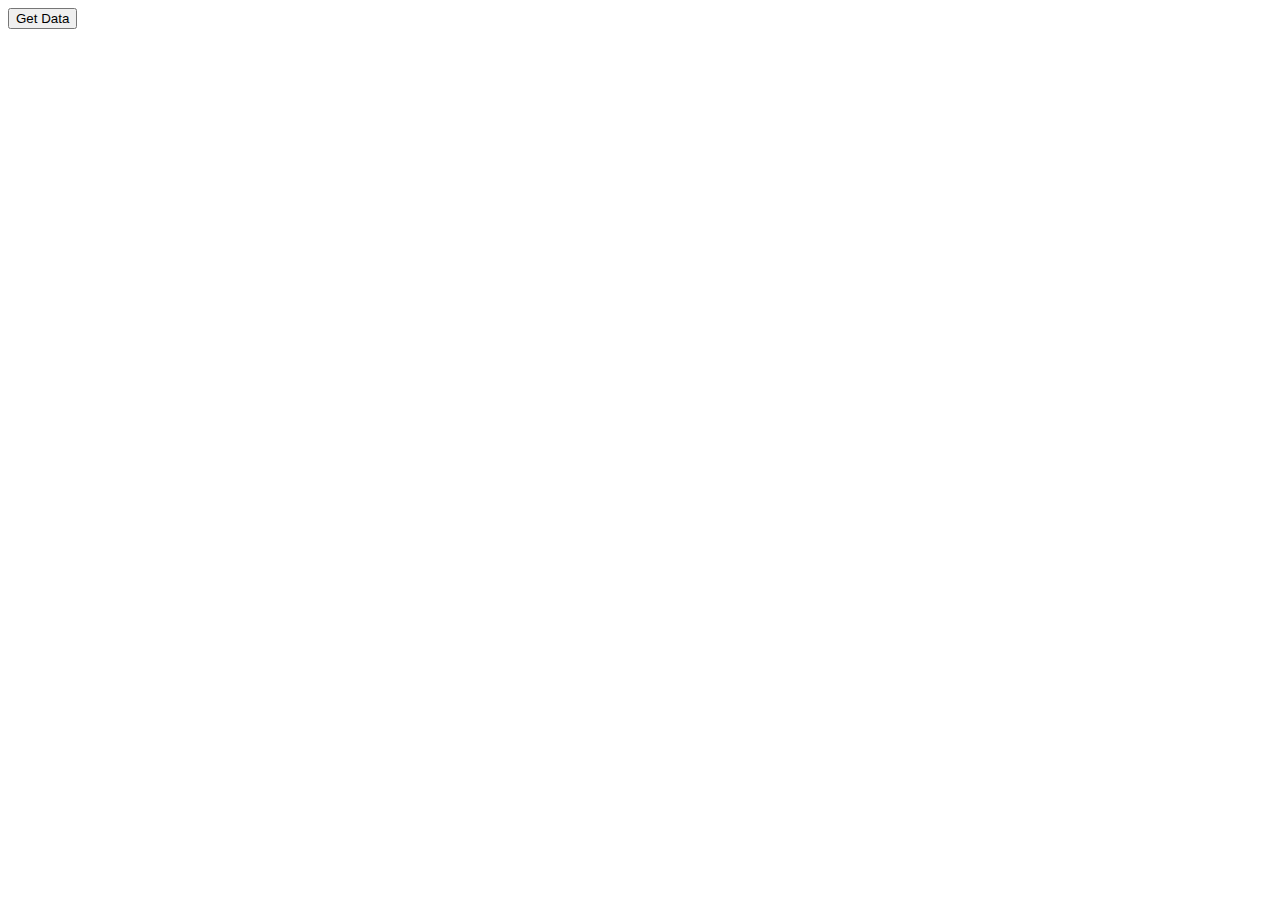
==== index.html @ 115c589f "improvement and license added in countryNames" ====
<!DOCTYPE html>
<html>
<head>
    <meta charset="utf-8" />
    <meta http-equiv="X-UA-Compatible" content="IE=edge">
    <title>MyL3 External Data</title>
    <meta name="viewport" content="width=device-width, initial-scale=1">
    <link rel="stylesheet" type="text/css" media="screen" href="styles.css" />
    <script src="js/jquery.min.js"></script>
    <script type="text/javascript" src="js/apiKeys.js"></script>
    <script type="text/javascript" src="js/countryNames.js"></script>
    <script type="text/javascript" src="app.js"></script>
</head>
<body>
    <div class="container">
        <div id="coords">
            <!-- Coordinates will go here.... -->
        </div>
        <div id="city">
            <!-- city and country -->
        </div>
        <!-- <div id="spinner">
            <i class="fa fa-spinner"></i>
        </div> -->
        <div id="wData">
            <!-- Weather data goes here..... -->
        </div>
        <div id="err"></div>
        <button id="import" onclick="getData()">Get Data</button>
    </div>
</body>
</html>
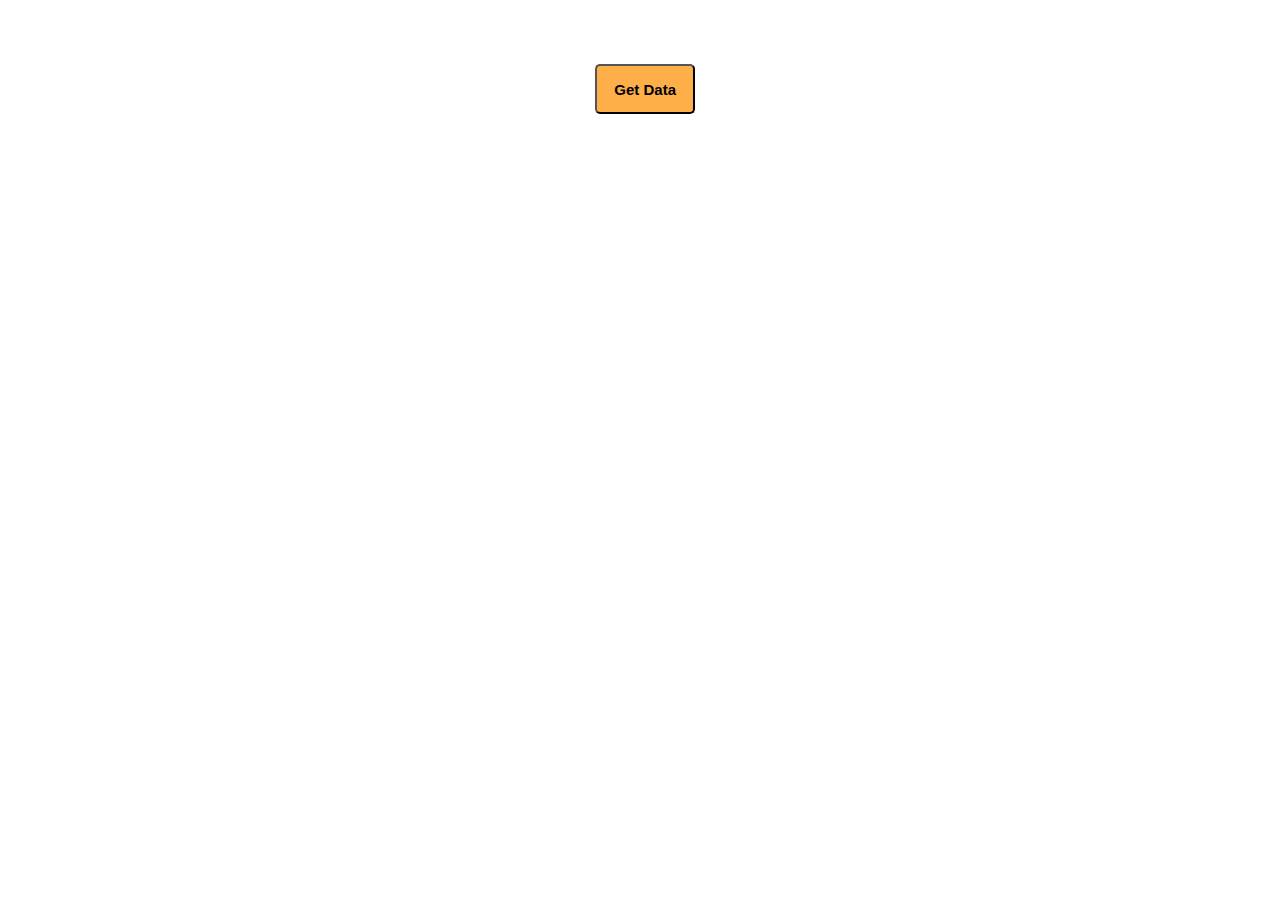
==== commit 31d4f01a: "Add spinner and weather data in tabular form" ====
--- a/index.html
+++ b/index.html
@@ -19,13 +19,21 @@
         <div id="city">
             <!-- city and country -->
         </div>
-        <!-- <div id="spinner">
-            <i class="fa fa-spinner"></i>
-        </div> -->
-        <div id="wData">
-            <!-- Weather data goes here..... -->
+        <div id="spinner">
+            <!-- GIF created through https://loading.io , License: CC0/Free use for any purpose -->
+            <img src="/assets/Rolling-200px.gif" width="100" />  
+            <p>Fetching weather data...</p>
         </div>
         <div id="err"></div>
+
+        <table border="1" id="tabularData">
+            <tbody>
+                <tr id="tr_1">
+                    <th>Parameter</th>
+                    <th>Value</th>
+                </tr>
+            </tbody>
+        </table>
         <button id="import" onclick="getData()">Get Data</button>
     </div>
 </body>
--- a/styles.css
+++ b/styles.css
@@ -0,0 +1,49 @@
+* {
+    margin: 0px;
+    padding: 0px;
+}
+
+.container {
+    margin: 5% 15%; 
+}
+
+#import {
+    background: #ffaf49;
+    border-radius: 5px;
+    width: 100px;
+    height: 50px;
+    font-weight: bold;
+    font-size: 15px;
+    margin-left: 45%;
+}
+
+#tabularData {
+    display: none;
+}
+
+table {
+    width: 100%;
+    min-width: 200px;
+    max-width: 700px;
+    border-collapse: collapse;
+}
+
+tr:nth-child(odd) {
+    background: #ffb04994;
+}
+
+th, td {
+    width: 50%;
+    text-align: center;
+}
+
+tr {
+    height: 30px;
+}
+
+#tr_1 {
+    background: #5b49ff;
+    color: white;
+    height: 40px;
+    font-size: 20px;
+}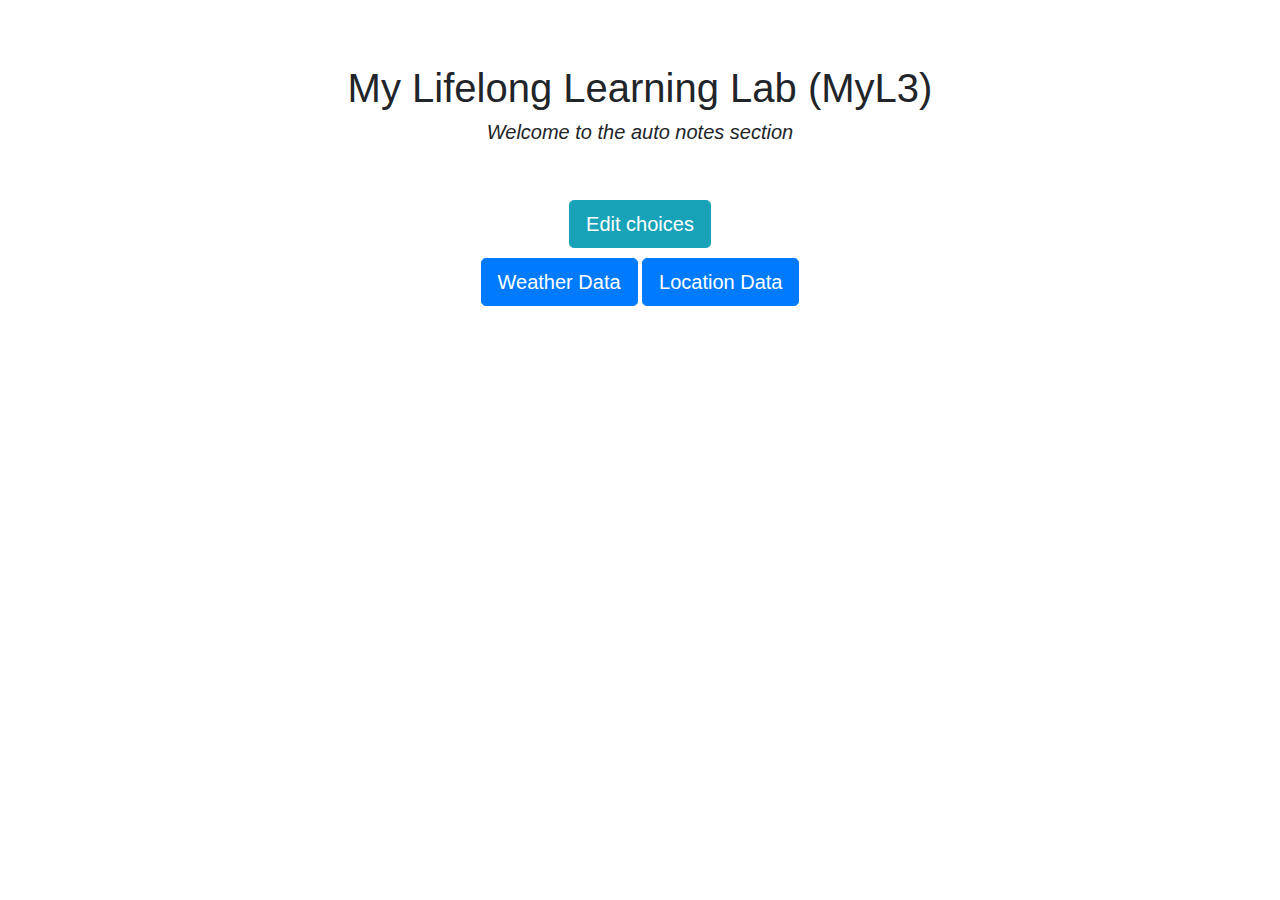
==== commit 8ab3c384: "Add weather modal and separate location button" ====
--- a/index.html
+++ b/index.html
@@ -1,40 +1,151 @@
 <!DOCTYPE html>
 <html>
-<head>
-    <meta charset="utf-8" />
-    <meta http-equiv="X-UA-Compatible" content="IE=edge">
-    <title>MyL3 External Data</title>
-    <meta name="viewport" content="width=device-width, initial-scale=1">
-    <link rel="stylesheet" type="text/css" media="screen" href="styles.css" />
-    <script src="js/jquery.min.js"></script>
-    <script type="text/javascript" src="js/apiKeys.js"></script>
-    <script type="text/javascript" src="js/countryNames.js"></script>
-    <script type="text/javascript" src="app.js"></script>
-</head>
-<body>
-    <div class="container">
-        <div id="coords">
-            <!-- Coordinates will go here.... -->
-        </div>
-        <div id="city">
-            <!-- city and country -->
-        </div>
-        <div id="spinner">
-            <!-- GIF created through https://loading.io , License: CC0/Free use for any purpose -->
-            <img src="/assets/Rolling-200px.gif" width="100" />  
-            <p>Fetching weather data...</p>
-        </div>
-        <div id="err"></div>
+   <head>
+      <meta charset="utf-8" />
+      <meta http-equiv="X-UA-Compatible" content="IE=edge">
+      <title>MyL3 External Data</title>
+      <meta name="viewport" content="width=device-width, initial-scale=1">
+      <link rel="shortcut icon" type="image/x-icon" href="/assets/favicon.ico">
+      <link rel="stylesheet" type="text/css" media="screen" href="styles.css" />
+      <link rel="stylesheet" type="text/css" href="css/bootstrap.min.css" />
 
-        <table border="1" id="tabularData">
-            <tbody>
-                <tr id="tr_1">
-                    <th>Parameter</th>
-                    <th>Value</th>
-                </tr>
-            </tbody>
-        </table>
-        <button id="import" onclick="getData()">Get Data</button>
-    </div>
-</body>
+      <script src="js/jquery.min.js"></script>
+      <script src="js/bootstrap.min.js"></script>
+      <script src="js/apiKeys.js"></script>
+      <script src="js/countryNames.js"></script>
+      <script src="app.js"></script>
+   </head>
+
+   <body>
+      <div class="container">
+         <div style="margin-bottom: 5%;">
+            <center>
+               <h1>My Lifelong Learning Lab (MyL3)</h1>
+               <h5><i>Welcome to the auto notes section</i></h5>
+            </center>
+         </div>
+
+         <center>
+            <div id="map"></div>
+            <div id="city"></div>
+         </center>
+         <div id="spinner">
+            <center>
+               <!-- GIF created through https://loading.io , License: CC0/Free use for any purpose -->
+               <img src="/assets/Rolling-200px.gif" width="100" />
+               <p>Fetching weather data...</p>
+            </center>
+         </div>
+         <div id="err" style="text-align: center;"></div>
+
+         <div id="weatherTable">
+            <center>
+               <table border="1" id="tabularData">
+                  <tbody>
+                     <tr id="tr_1">
+                        <th>Parameter</th>
+                        <th>Value</th>
+                     </tr>
+                  </tbody>
+               </table>
+            </center>
+         </div>
+
+         <div id="editSelectionBtn">
+            <center>
+               <button id="editChoices" class="btn btn-lg btn-info">Edit choices</button>
+            </center>
+         </div>
+
+         <div id="buttons">
+            <center>
+               <button id="importWeather" class="btn btn-lg btn-primary" data-toggle="modal" data-target="#selectFields">Weather Data</button>
+               <button id="importLocation" onclick="locationImport()" class="btn btn-lg btn-primary">Location Data</button>
+            </center>
+         </div>
+
+         <div class="modal fade" id="selectFields">
+            <div class="modal-dialog modal-sm modal-dialog-centered">
+               <div class="modal-content">
+
+                  <div class="modal-header">
+                     <h5 class="modal-title">Check the info you need</h5>
+                     <button type="button" class="close" data-dismiss="modal">&times;</button>
+                  </div>
+
+                  <div class="modal-body" style="margin-left: 10px;">
+                     <div class="form-check">
+                         <center>
+                            <label class="form-check-label">
+                                <input type="checkbox" class="form-check-input" id="selectAll" value="">SELECT ALL
+                            </label>
+                        </center>
+                     </div>
+                     <form id="weatherFieldsForm" name="weatherFieldsForm" method="post">
+                        <div class="form-check">
+                           <label class="form-check-label">
+                              <input type="checkbox" class="form-check-input" name="temp_f" value=1>Temperature (F)
+                           </label>
+                        </div>
+                        <div class="form-check">
+                           <label class="form-check-label">
+                              <input type="checkbox" class="form-check-input" name="temp_c" value=2>Temprature (C)
+                           </label>
+                        </div>
+                        <div class="form-check">
+                           <label class="form-check-label">
+                              <input type="checkbox" class="form-check-input" name="atm_p" value=3>Atmospheric Pressure
+                           </label>
+                        </div>
+                        <div class="form-check">
+                           <label class="form-check-label">
+                              <input type="checkbox" class="form-check-input" name="humid" value=4>Humidity
+                           </label>
+                        </div>
+                        <div class="form-check">
+                           <label class="form-check-label">
+                              <input type="checkbox" class="form-check-input" name="wind_sk" value=5>Wind speed(km/h)
+                           </label>
+                        </div>
+                        <div class="form-check">
+                           <label class="form-check-label">
+                              <input type="checkbox" class="form-check-input" name="wind_sm" value=6>Wind speed(m/s)
+                           </label>
+                        </div>
+                        <div class="form-check">
+                           <label class="form-check-label">
+                              <input type="checkbox" class="form-check-input" name="wind_d" value=7>Wind Direction
+                           </label>
+                        </div>
+                        <div class="form-check">
+                           <label class="form-check-label">
+                              <input type="checkbox" class="form-check-input" name="sunrsie" value=8>Sunrise
+                           </label>
+                        </div>
+                        <div class="form-check">
+                           <label class="form-check-label">
+                              <input type="checkbox" class="form-check-input" name="sunset" value=9>Sunset
+                           </label>
+                        </div>
+                        <div class="form-check">
+                           <label class="form-check-label">
+                              <input type="checkbox" class="form-check-input" name="weather_des" value=10>Weather Description
+                           </label>
+                        </div>
+                        <div class="form-check">
+                           <label class="form-check-label">
+                              <input type="checkbox" class="form-check-input" name="visibility" value=11>Visibilty Range(meters)
+                           </label>
+                        </div>
+                        <div class="modal-footer">
+                           <button type="submit" class="btn btn-primary">Submit</button>
+                           <button type="button" class="btn btn-danger" data-dismiss="modal">Cancel</button>
+                        </div>
+                     </form>
+                  </div>
+               </div>
+            </div>
+         </div>
+      </div>
+   </body>
 </html>--- a/styles.css
+++ b/styles.css
@@ -7,18 +7,17 @@
     margin: 5% 15%; 
 }
 
-#import {
-    background: #ffaf49;
-    border-radius: 5px;
-    width: 100px;
-    height: 50px;
-    font-weight: bold;
-    font-size: 15px;
-    margin-left: 45%;
+#tabularData, #spinner {
+    display: none;
 }
 
-#tabularData {
-    display: none;
+#importWeather, #editSelectionBtn, #importLocation {
+    margin-bottom: 10px;
+}
+
+#buttons {
+    width: 30%;
+    margin: 0 35%;
 }
 
 table {
@@ -26,10 +25,12 @@
     min-width: 200px;
     max-width: 700px;
     border-collapse: collapse;
+    margin-bottom: 40px;
 }
 
 tr:nth-child(odd) {
     background: #ffb04994;
+    text-align: center;
 }
 
 th, td {
@@ -46,4 +47,12 @@
     color: white;
     height: 40px;
     font-size: 20px;
+}
+
+#map {
+    width:600px;
+    height:400px;
+    background:#383826;
+    margin-bottom: 10px;
+    display: none;
 }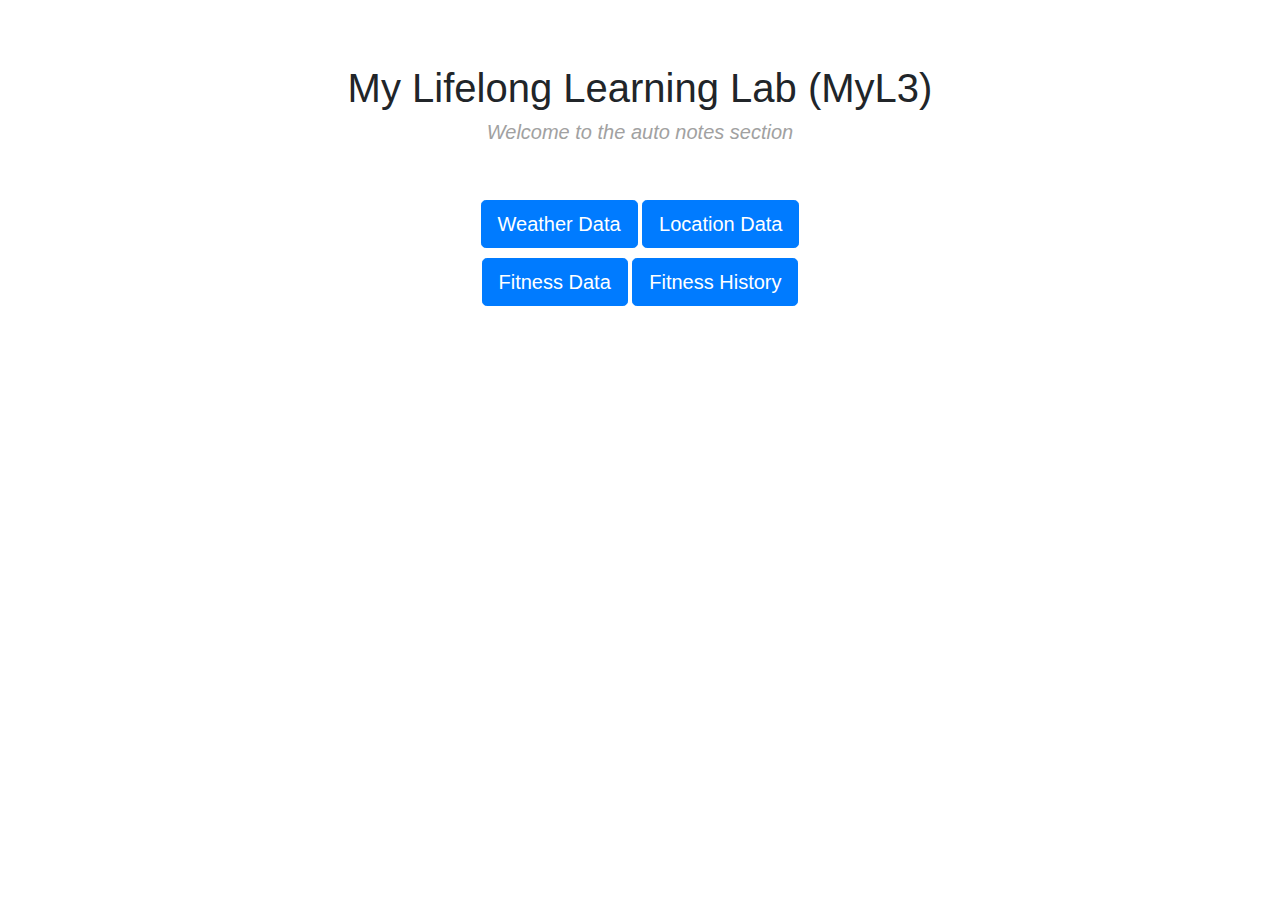
==== commit 8e906a14: "Added Google fit and Updated weather, location" ====
--- a/index.html
+++ b/index.html
@@ -9,11 +9,19 @@
       <link rel="stylesheet" type="text/css" media="screen" href="styles.css" />
       <link rel="stylesheet" type="text/css" href="css/bootstrap.min.css" />
 
-      <script src="js/jquery.min.js"></script>
-      <script src="js/bootstrap.min.js"></script>
-      <script src="js/apiKeys.js"></script>
-      <script src="js/countryNames.js"></script>
-      <script src="app.js"></script>
+      <script src="lib/jquery-3.3.1.min.js"></script>
+      <script src="lib/bootstrap.min.js"></script>
+      <script src="scripts/apiKeys.js"></script>
+      <script src="services/maps.js"></script>
+      <script src="scripts/fit.js"></script>
+      <script type="module" src="scripts/countryNames.js"></script>
+      <script type="module" src="modules/weather.js"></script>
+      <script type="module" src="modules/appendIntoTable.js"></script>
+      <script type="module" src="modules/weatherService.js"></script>
+      <script type="module" src="modules/locationService.js"></script>
+      <script type="module" src="scripts/fitHandleClick.js"></script>
+      <script type="module" src="modules/GoogleFit/fetchFitData.js"></script>
+      <script type="module" src="app.js"></script>
    </head>
 
    <body>
@@ -21,26 +29,26 @@
          <div style="margin-bottom: 5%;">
             <center>
                <h1>My Lifelong Learning Lab (MyL3)</h1>
-               <h5><i>Welcome to the auto notes section</i></h5>
+               <h5 style="color: #a1a1a1;"><i>Welcome to the auto notes section</i></h5>
             </center>
          </div>
 
          <center>
-            <div id="map"></div>
+            <div id="map" class="col-xs-12"></div>
             <div id="city"></div>
          </center>
          <div id="spinner">
             <center>
                <!-- GIF created through https://loading.io , License: CC0/Free use for any purpose -->
                <img src="/assets/Rolling-200px.gif" width="100" />
-               <p>Fetching weather data...</p>
+               <p>Fetching data...</p>
             </center>
          </div>
          <div id="err" style="text-align: center;"></div>
 
          <div id="weatherTable">
             <center>
-               <table border="1" id="tabularData">
+               <table id="tabularData">
                   <tbody>
                      <tr id="tr_1">
                         <th>Parameter</th>
@@ -51,7 +59,7 @@
             </center>
          </div>
 
-         <div id="editSelectionBtn">
+         <div id="editSelectionBtn" style="display: none;">
             <center>
                <button id="editChoices" class="btn btn-lg btn-info">Edit choices</button>
             </center>
@@ -60,8 +68,16 @@
          <div id="buttons">
             <center>
                <button id="importWeather" class="btn btn-lg btn-primary" data-toggle="modal" data-target="#selectFields">Weather Data</button>
-               <button id="importLocation" onclick="locationImport()" class="btn btn-lg btn-primary">Location Data</button>
-            </center>
+               <button id="importLocation" class="btn btn-lg btn-primary">Location Data</button>
+               <button id="importFit" class="btn btn-lg btn-primary">Fitness Data</button>
+               <button id="fitnessHistory" class="btn btn-lg btn-primary">Fitness History</button>
+            </center>
+         </div>
+
+         <div id="goBack" style="display: none;">
+             <center>
+                <button id="backBtn" class="btn btn-lg btn-info">Home</button>
+             </center>
          </div>
 
          <div class="modal fade" id="selectFields">
@@ -69,17 +85,16 @@
                <div class="modal-content">
 
                   <div class="modal-header">
-                     <h5 class="modal-title">Check the info you need</h5>
+                     <h5 class="modal-title">Select data you need</h5>
                      <button type="button" class="close" data-dismiss="modal">&times;</button>
                   </div>
 
                   <div class="modal-body" style="margin-left: 10px;">
                      <div class="form-check">
-                         <center>
-                            <label class="form-check-label">
-                                <input type="checkbox" class="form-check-input" id="selectAll" value="">SELECT ALL
-                            </label>
-                        </center>
+                        <label class="form-check-label">
+                            <input type="checkbox" class="form-check-input" id="selectAll" value="">
+                            <span id="s_all">SELECT ALL</span>
+                        </label>
                      </div>
                      <form id="weatherFieldsForm" name="weatherFieldsForm" method="post">
                         <div class="form-check">
@@ -139,13 +154,122 @@
                         </div>
                         <div class="modal-footer">
                            <button type="submit" class="btn btn-primary">Submit</button>
-                           <button type="button" class="btn btn-danger" data-dismiss="modal">Cancel</button>
+                           <button type="button" class="btn" data-dismiss="modal">Cancel</button>
                         </div>
                      </form>
                   </div>
                </div>
             </div>
-         </div>
+         </div> <!-- end of weather and location -->
+
+         <!-- Modal, buttons and container for Google Fit-->
+         <center>
+            <div class="fitnessDataContainer col-xs-12">
+                <div id="fitness-header">
+                    <p>
+                    <strong>How to use google fit?</strong>  <br>
+                    * Create a google account if you don't have one <br>
+                    * Install Google Fit App in your smartphone <br>
+                    * The application will take permissions to count user’s steps, <br>
+                      &nbsp; distance covered and other data by using mobile phone’s sensors. <br>
+                    * Do regular exercise and fitness activities to see results in the playground.</p>
+                   <div id="heading"></div> <h6 style="color: #007bff">Today's health and fitness details in cards format</h6>
+                </div>
+                <div class="dataCards">
+                    <div id="height"></div>
+                    <div id="weight"></div>
+                    <div id="distance"></div>
+                    <div id="calories_spent"></div>
+                    <div id="steps_count"></div>
+                    <div id="bpm"></div>
+                    <div id="cycle_cad"></div>
+                    <div id="wheel_rpm"></div>
+                </div>
+            </div>
+         </center>
+
+         <div id="editSelectionBtn-fit" style="display: none;">
+            <center>
+               <button id="editChoices-fit" class="btn btn-lg btn-info">Edit choices</button>
+            </center>
+         </div>
+
+         <div id="goBack-fit" style="display: none;">
+            <center>
+               <button id="backBtn-fit" class="btn btn-lg btn-info">Home</button>
+            </center>
+        </div>
+
+         <div class="modal fade" id="fitChoices">
+            <div class="modal-dialog modal-sm modal-dialog-centered">
+               <div class="modal-content">
+
+                  <div class="modal-header">
+                     <h5 class="modal-title">Select data you need</h5>
+                     <button type="button" class="close" data-dismiss="modal">&times;</button>
+                  </div>
+
+                  <div class="modal-body" style="margin-left: 10px;">
+                     <div class="form-check">
+                        <label class="form-check-label">
+                            <input type="checkbox" class="form-check-input" id="allFitnessFields" value="">
+                            <span id="s_all_fit">SELECT ALL</span>
+                        </label>
+                     </div>
+                     <form id="fitnessFieldsForm" name="fitnessFieldsForm" method="post">
+                        <div class="form-check">
+                           <label class="form-check-label">
+                              <input type="checkbox" class="form-check-input" name="height" value=1>Height
+                           </label>
+                        </div>
+                        <div class="form-check">
+                           <label class="form-check-label">
+                              <input type="checkbox" class="form-check-input" name="weight" value=2>Weight
+                           </label>
+                        </div>
+                        <div class="form-check">
+                            <label class="form-check-label">
+                               <input type="checkbox" class="form-check-input" name="distance" value=3>Distance
+                            </label>
+                         </div>
+                        <div class="form-check">
+                           <label class="form-check-label">
+                              <input type="checkbox" class="form-check-input" name="calories_spent" value=4>Calories spent
+                           </label>
+                        </div>
+                        <div class="form-check">
+                           <label class="form-check-label">
+                              <input type="checkbox" class="form-check-input" name="steps_count" value=5>Steps Count
+                           </label>
+                        </div>
+                        <div class="form-check">
+                           <label class="form-check-label">
+                              <input type="checkbox" class="form-check-input" name="bpm" value=6>BPM last recorded
+                           </label>
+                        </div>
+                        <div class="form-check">
+                           <label class="form-check-label">
+                              <input type="checkbox" class="form-check-input" name="cycle_cad" value=7>Cycling Cadence
+                           </label>
+                        </div>
+                        <div class="form-check">
+                           <label class="form-check-label">
+                              <input type="checkbox" class="form-check-input" name="wheel_rpm" value=8>Wheel revolution(RPM)
+                           </label>
+                        </div>
+                        <div class="modal-footer">
+                           <button type="submit" class="btn btn-primary">Submit</button>
+                           <button type="button" class="btn" data-dismiss="modal">Cancel</button>
+                        </div>
+                     </form>
+                  </div>
+               </div>
+            </div>
+         </div>
+         <script async defer src="https://apis.google.com/js/api.js" 
+                onload="this.onload=function(){}; handleClientLoad()" 
+                onreadystatechange="if (this.readyState === 'complete') this.onload()">
+         </script>
       </div>
    </body>
 </html>--- a/styles.css
+++ b/styles.css
@@ -1,17 +1,22 @@
 * {
     margin: 0px;
     padding: 0px;
+}
+
+body {
+    background: #ECEFF1;
 }
 
 .container {
     margin: 5% 15%; 
 }
 
-#tabularData, #spinner {
+#tabularData, #spinner, .fitnessDataContainer {
     display: none;
 }
 
-#importWeather, #editSelectionBtn, #importLocation {
+#importWeather, #importFit, #fitnessHistory, #editSelectionBtn, 
+#importLocation, #editChoices-fit, #backBtn-fit {
     margin-bottom: 10px;
 }
 
@@ -20,22 +25,37 @@
     margin: 0 35%;
 }
 
+#s_all, #s_all_fit {
+    font-weight: bold;
+}
+
+.form-check {
+    left: 25px;
+}
+
 table {
     width: 100%;
     min-width: 200px;
-    max-width: 700px;
+    max-width: 300px;
     border-collapse: collapse;
     margin-bottom: 40px;
 }
 
 tr:nth-child(odd) {
-    background: #ffb04994;
-    text-align: center;
+    background: #eaeaea;
+}
+
+h1 {
+    font-size: 3vw;
+}
+
+h2 {
+    font-size: 2vw;
 }
 
 th, td {
     width: 50%;
-    text-align: center;
+    padding-left: 5px;
 }
 
 tr {
@@ -43,16 +63,52 @@
 }
 
 #tr_1 {
-    background: #5b49ff;
+    background: #c2bbff;
     color: white;
     height: 40px;
     font-size: 20px;
 }
 
 #map {
-    width:600px;
-    height:400px;
+    width:300px;
+    height:500px;
     background:#383826;
     margin-bottom: 10px;
     display: none;
+}
+
+.dataCards {
+    display: flex;
+    flex-flow: row wrap;
+    max-width: 400px;
+}
+
+.dataCards > div {
+    display: none;
+    width: 100%;
+    margin-bottom: 10px;
+    min-height: 70px;
+    justify-content: center;
+    box-shadow: 0 1px 3px rgba(0, 0, 0, 0.12), 0 1px 2px rgba(0, 0, 0, 0.24);
+    text-align: center;
+    padding: 18px 5px;
+    font-weight: bold;
+}
+
+.dataCards > div:hover {
+    box-shadow: 0 19px 38px rgba(0, 0, 0, 0.30), 0 15px 12px rgba(0, 0, 0, 0.22);
+    transition: all 0.3s cubic-bezier(.25, .8, .25, 1);
+    background: #20c997;
+    border-radius: 5px;
+}
+
+.fitnessDataContainer {
+    max-width: 410px;
+}
+
+#fitness-header {
+    text-align: left;
+    font-style: italic;
+    line-height: 1.3;
+    font-size: 12px;
 }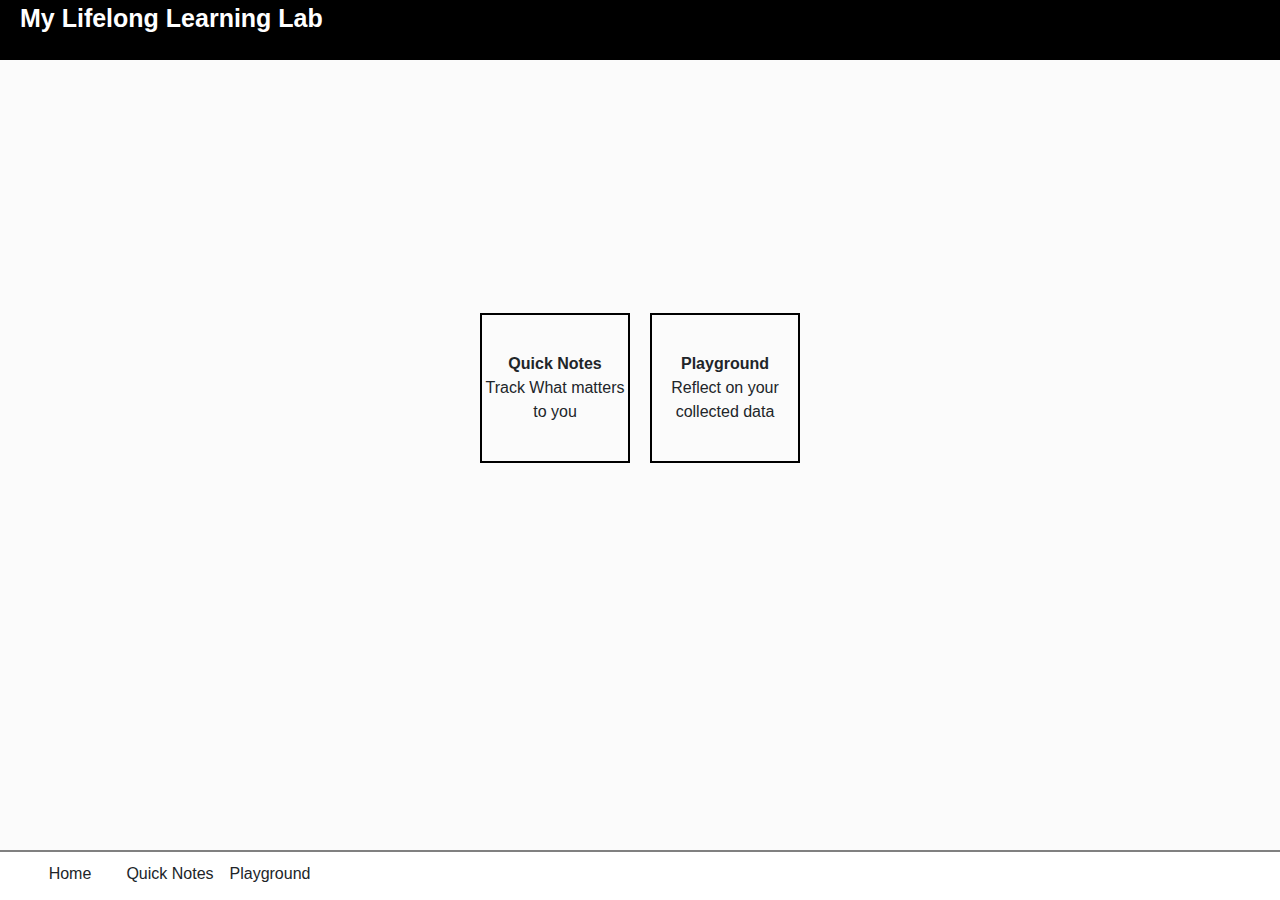
==== commit d7264c23: "Updated Design" ====
--- a/index.html
+++ b/index.html
@@ -6,8 +6,8 @@
       <title>MyL3 External Data</title>
       <meta name="viewport" content="width=device-width, initial-scale=1">
       <link rel="shortcut icon" type="image/x-icon" href="/assets/favicon.ico">
-      <link rel="stylesheet" type="text/css" media="screen" href="styles.css" />
       <link rel="stylesheet" type="text/css" href="css/bootstrap.min.css" />
+      <link rel="stylesheet" href="styles.css" />
 
       <script src="lib/jquery-3.3.1.min.js"></script>
       <script src="lib/bootstrap.min.js"></script>
@@ -25,251 +25,29 @@
    </head>
 
    <body>
-      <div class="container">
-         <div style="margin-bottom: 5%;">
-            <center>
-               <h1>My Lifelong Learning Lab (MyL3)</h1>
-               <h5 style="color: #a1a1a1;"><i>Welcome to the auto notes section</i></h5>
-            </center>
-         </div>
-
-         <center>
-            <div id="map" class="col-xs-12"></div>
-            <div id="city"></div>
-         </center>
-         <div id="spinner">
-            <center>
-               <!-- GIF created through https://loading.io , License: CC0/Free use for any purpose -->
-               <img src="/assets/Rolling-200px.gif" width="100" />
-               <p>Fetching data...</p>
-            </center>
-         </div>
-         <div id="err" style="text-align: center;"></div>
-
-         <div id="weatherTable">
-            <center>
-               <table id="tabularData">
-                  <tbody>
-                     <tr id="tr_1">
-                        <th>Parameter</th>
-                        <th>Value</th>
-                     </tr>
-                  </tbody>
-               </table>
-            </center>
-         </div>
-
-         <div id="editSelectionBtn" style="display: none;">
-            <center>
-               <button id="editChoices" class="btn btn-lg btn-info">Edit choices</button>
-            </center>
-         </div>
-
-         <div id="buttons">
-            <center>
-               <button id="importWeather" class="btn btn-lg btn-primary" data-toggle="modal" data-target="#selectFields">Weather Data</button>
-               <button id="importLocation" class="btn btn-lg btn-primary">Location Data</button>
-               <button id="importFit" class="btn btn-lg btn-primary">Fitness Data</button>
-               <button id="fitnessHistory" class="btn btn-lg btn-primary">Fitness History</button>
-            </center>
-         </div>
-
-         <div id="goBack" style="display: none;">
-             <center>
-                <button id="backBtn" class="btn btn-lg btn-info">Home</button>
-             </center>
-         </div>
-
-         <div class="modal fade" id="selectFields">
-            <div class="modal-dialog modal-sm modal-dialog-centered">
-               <div class="modal-content">
-
-                  <div class="modal-header">
-                     <h5 class="modal-title">Select data you need</h5>
-                     <button type="button" class="close" data-dismiss="modal">&times;</button>
-                  </div>
-
-                  <div class="modal-body" style="margin-left: 10px;">
-                     <div class="form-check">
-                        <label class="form-check-label">
-                            <input type="checkbox" class="form-check-input" id="selectAll" value="">
-                            <span id="s_all">SELECT ALL</span>
-                        </label>
-                     </div>
-                     <form id="weatherFieldsForm" name="weatherFieldsForm" method="post">
-                        <div class="form-check">
-                           <label class="form-check-label">
-                              <input type="checkbox" class="form-check-input" name="temp_f" value=1>Temperature (F)
-                           </label>
-                        </div>
-                        <div class="form-check">
-                           <label class="form-check-label">
-                              <input type="checkbox" class="form-check-input" name="temp_c" value=2>Temprature (C)
-                           </label>
-                        </div>
-                        <div class="form-check">
-                           <label class="form-check-label">
-                              <input type="checkbox" class="form-check-input" name="atm_p" value=3>Atmospheric Pressure
-                           </label>
-                        </div>
-                        <div class="form-check">
-                           <label class="form-check-label">
-                              <input type="checkbox" class="form-check-input" name="humid" value=4>Humidity
-                           </label>
-                        </div>
-                        <div class="form-check">
-                           <label class="form-check-label">
-                              <input type="checkbox" class="form-check-input" name="wind_sk" value=5>Wind speed(km/h)
-                           </label>
-                        </div>
-                        <div class="form-check">
-                           <label class="form-check-label">
-                              <input type="checkbox" class="form-check-input" name="wind_sm" value=6>Wind speed(m/s)
-                           </label>
-                        </div>
-                        <div class="form-check">
-                           <label class="form-check-label">
-                              <input type="checkbox" class="form-check-input" name="wind_d" value=7>Wind Direction
-                           </label>
-                        </div>
-                        <div class="form-check">
-                           <label class="form-check-label">
-                              <input type="checkbox" class="form-check-input" name="sunrsie" value=8>Sunrise
-                           </label>
-                        </div>
-                        <div class="form-check">
-                           <label class="form-check-label">
-                              <input type="checkbox" class="form-check-input" name="sunset" value=9>Sunset
-                           </label>
-                        </div>
-                        <div class="form-check">
-                           <label class="form-check-label">
-                              <input type="checkbox" class="form-check-input" name="weather_des" value=10>Weather Description
-                           </label>
-                        </div>
-                        <div class="form-check">
-                           <label class="form-check-label">
-                              <input type="checkbox" class="form-check-input" name="visibility" value=11>Visibilty Range(meters)
-                           </label>
-                        </div>
-                        <div class="modal-footer">
-                           <button type="submit" class="btn btn-primary">Submit</button>
-                           <button type="button" class="btn" data-dismiss="modal">Cancel</button>
-                        </div>
-                     </form>
-                  </div>
-               </div>
+      <div class="header">
+          <span id="heading" onclick="window.location='/'"> My Lifelong Learning Lab</span>
+      </div>
+      <div class="container center_column">
+        <div class="boxes">
+            <div class="button_lg center_column" onclick="window.location='/quickNotes.html'">
+                <strong>Quick Notes</strong>
+                Track What matters to you
             </div>
-         </div> <!-- end of weather and location -->
-
-         <!-- Modal, buttons and container for Google Fit-->
-         <center>
-            <div class="fitnessDataContainer col-xs-12">
-                <div id="fitness-header">
-                    <p>
-                    <strong>How to use google fit?</strong>  <br>
-                    * Create a google account if you don't have one <br>
-                    * Install Google Fit App in your smartphone <br>
-                    * The application will take permissions to count user’s steps, <br>
-                      &nbsp; distance covered and other data by using mobile phone’s sensors. <br>
-                    * Do regular exercise and fitness activities to see results in the playground.</p>
-                   <div id="heading"></div> <h6 style="color: #007bff">Today's health and fitness details in cards format</h6>
-                </div>
-                <div class="dataCards">
-                    <div id="height"></div>
-                    <div id="weight"></div>
-                    <div id="distance"></div>
-                    <div id="calories_spent"></div>
-                    <div id="steps_count"></div>
-                    <div id="bpm"></div>
-                    <div id="cycle_cad"></div>
-                    <div id="wheel_rpm"></div>
-                </div>
+            <div class="button_lg center_column" onclick="window.location = '/views/googleFit.html'">
+                <strong>Playground</strong>
+                Reﬂect on your collected data
             </div>
-         </center>
-
-         <div id="editSelectionBtn-fit" style="display: none;">
-            <center>
-               <button id="editChoices-fit" class="btn btn-lg btn-info">Edit choices</button>
-            </center>
-         </div>
-
-         <div id="goBack-fit" style="display: none;">
-            <center>
-               <button id="backBtn-fit" class="btn btn-lg btn-info">Home</button>
-            </center>
         </div>
-
-         <div class="modal fade" id="fitChoices">
-            <div class="modal-dialog modal-sm modal-dialog-centered">
-               <div class="modal-content">
-
-                  <div class="modal-header">
-                     <h5 class="modal-title">Select data you need</h5>
-                     <button type="button" class="close" data-dismiss="modal">&times;</button>
-                  </div>
-
-                  <div class="modal-body" style="margin-left: 10px;">
-                     <div class="form-check">
-                        <label class="form-check-label">
-                            <input type="checkbox" class="form-check-input" id="allFitnessFields" value="">
-                            <span id="s_all_fit">SELECT ALL</span>
-                        </label>
-                     </div>
-                     <form id="fitnessFieldsForm" name="fitnessFieldsForm" method="post">
-                        <div class="form-check">
-                           <label class="form-check-label">
-                              <input type="checkbox" class="form-check-input" name="height" value=1>Height
-                           </label>
-                        </div>
-                        <div class="form-check">
-                           <label class="form-check-label">
-                              <input type="checkbox" class="form-check-input" name="weight" value=2>Weight
-                           </label>
-                        </div>
-                        <div class="form-check">
-                            <label class="form-check-label">
-                               <input type="checkbox" class="form-check-input" name="distance" value=3>Distance
-                            </label>
-                         </div>
-                        <div class="form-check">
-                           <label class="form-check-label">
-                              <input type="checkbox" class="form-check-input" name="calories_spent" value=4>Calories spent
-                           </label>
-                        </div>
-                        <div class="form-check">
-                           <label class="form-check-label">
-                              <input type="checkbox" class="form-check-input" name="steps_count" value=5>Steps Count
-                           </label>
-                        </div>
-                        <div class="form-check">
-                           <label class="form-check-label">
-                              <input type="checkbox" class="form-check-input" name="bpm" value=6>BPM last recorded
-                           </label>
-                        </div>
-                        <div class="form-check">
-                           <label class="form-check-label">
-                              <input type="checkbox" class="form-check-input" name="cycle_cad" value=7>Cycling Cadence
-                           </label>
-                        </div>
-                        <div class="form-check">
-                           <label class="form-check-label">
-                              <input type="checkbox" class="form-check-input" name="wheel_rpm" value=8>Wheel revolution(RPM)
-                           </label>
-                        </div>
-                        <div class="modal-footer">
-                           <button type="submit" class="btn btn-primary">Submit</button>
-                           <button type="button" class="btn" data-dismiss="modal">Cancel</button>
-                        </div>
-                     </form>
-                  </div>
-               </div>
-            </div>
-         </div>
-         <script async defer src="https://apis.google.com/js/api.js" 
-                onload="this.onload=function(){}; handleClientLoad()" 
-                onreadystatechange="if (this.readyState === 'complete') this.onload()">
-         </script>
       </div>
+      <div class="footer">
+            <div class="footer_btn" id="ftr_btn_1" onclick="window.location.href='/'">Home</div>
+            <div class="footer_btn" id="ftr_btn_2" onclick="window.location='/quickNotes.html'">Quick Notes</div>
+            <div class="footer_btn" id="ftr_btn_3" onclick="window.location='/views/googleFit.html'">Playground</div>
+      </div>
+      <script>
+          $('.footer_btn').removeClass('active');
+          $('#ftr_btn_1').addClass('active');
+      </script>
    </body>
 </html>--- a/styles.css
+++ b/styles.css
@@ -4,11 +4,85 @@
 }
 
 body {
-    background: #ECEFF1;
+    background-color: #fbfbfb;
+}
+
+.header {
+    width: 100%;
+    height: 60px;
+    padding-left: 20px;
+    overflow: hidden;
+    position: fixed;
+    top: 0;
+    left: 0;
+    z-index: 999;
+    background-color: #000;
+    color: white;
+    font-size: 25px;
+    font-weight: bold;
+}
+
+#heading {
+    cursor: pointer;
 }
 
 .container {
-    margin: 5% 15%; 
+    margin-top: 80px;
+    padding-bottom: 60px;
+    height: 75vh;
+}
+
+.center_column {
+    display: flex;
+    flex-direction: column;
+    justify-content: center;
+}
+
+.footer {
+    height: 50px;
+    width: 100%;
+    position: fixed;
+    left: 0;
+    bottom: 0;
+    border-top: 2px solid gray;
+    display: flex;
+    flex-direction: row;
+    padding-left: 20px;
+    background: #fff;
+    z-index: 0.2;
+}
+
+.footer_btn {
+    height: 100%;
+    width: 100px;
+    padding-top: 10px;
+    text-align: center;
+    cursor: pointer;
+}
+
+.footer_btn:hover,  .active{
+    border-top: 5px solid black;
+    border-bottom: 5px solid black;
+    padding-top: 5px;
+}
+
+.boxes {
+    display: flex;
+    flex-flow: row;
+    justify-content: center;
+}
+
+.button_lg {
+    width: 150px;
+    height: 150px;
+    margin: 10px;
+    border: 2px solid #000;
+    text-align: center;
+    cursor: pointer;
+}
+
+.button_lg:hover {
+    border-width: 4px;
 }
 
 #tabularData, #spinner, .fitnessDataContainer {
@@ -18,11 +92,6 @@
 #importWeather, #importFit, #fitnessHistory, #editSelectionBtn, 
 #importLocation, #editChoices-fit, #backBtn-fit {
     margin-bottom: 10px;
-}
-
-#buttons {
-    width: 30%;
-    margin: 0 35%;
 }
 
 #s_all, #s_all_fit {
